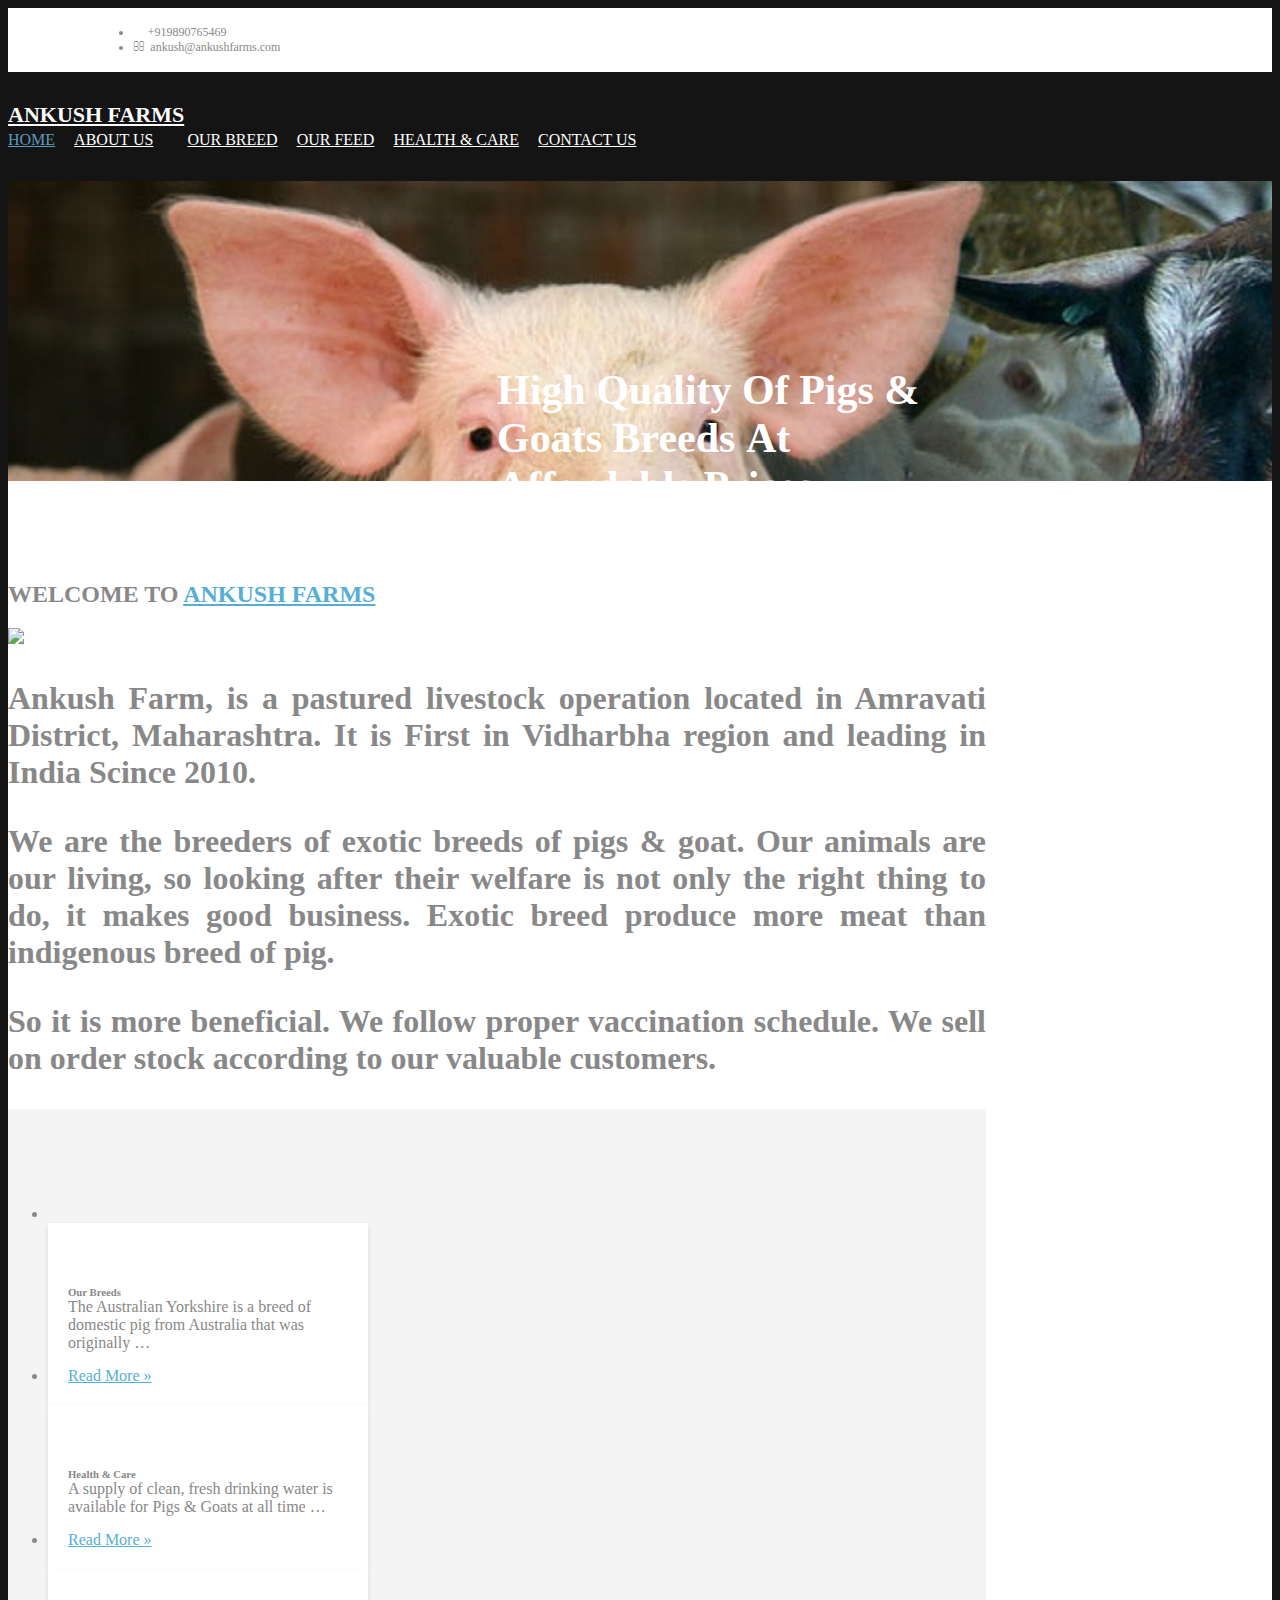
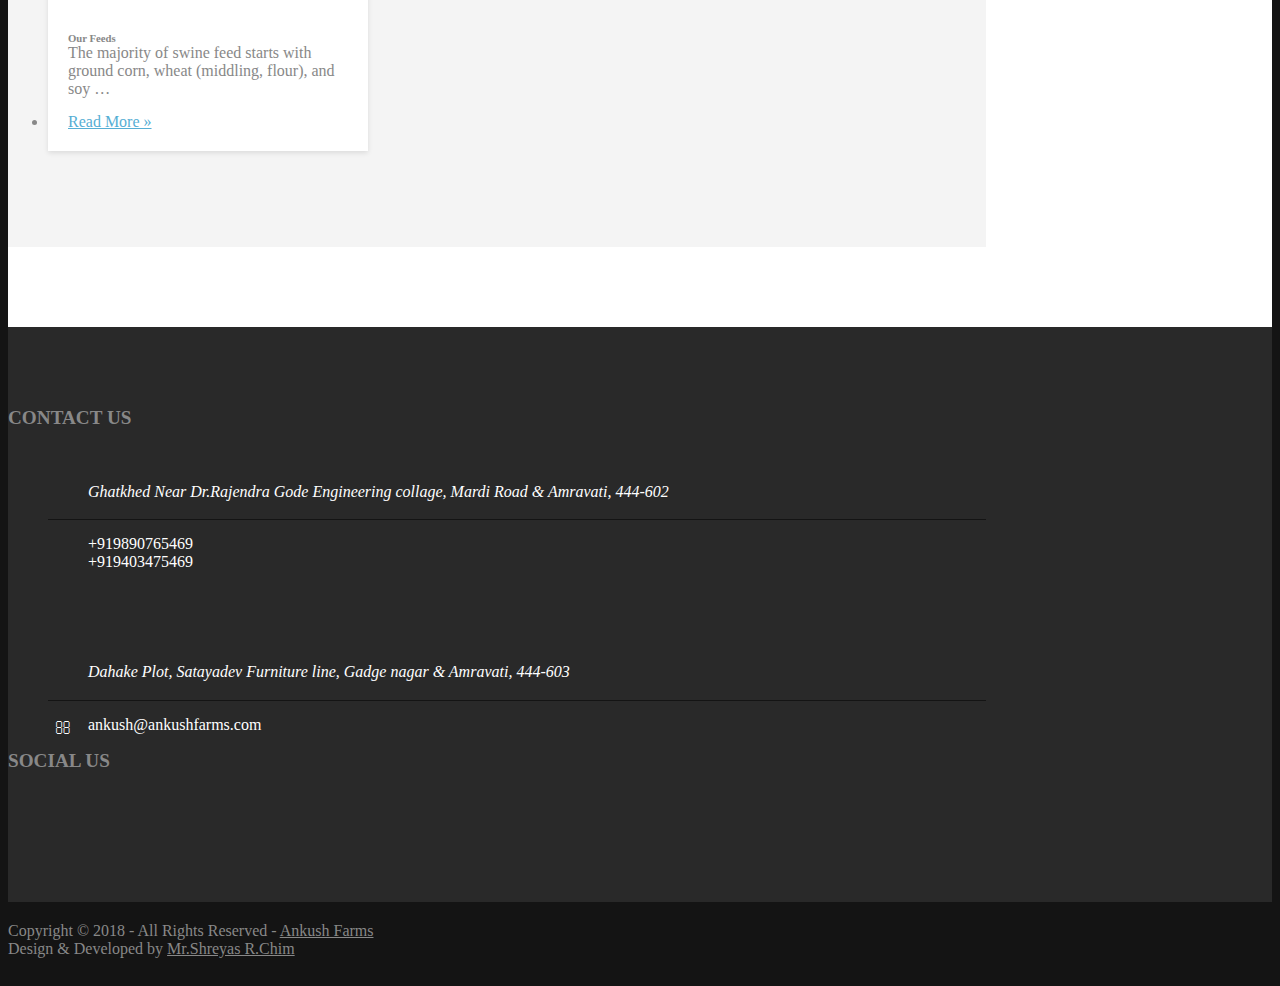
==== index.html @ babc85d3 "change4" ====
<!DOCTYPE html>
<!--
Template Name: AnkushFarms
Author: <a href="http://www.SoftFish.com/">SoftFish</a>
Author URI: http://www.os-templates.com/
Licence: Reserved By SoftFish Developers, CHIMS Corporation
Licence URI: http://www.SoftFish.com/template-terms
-->
<html>
<head>
<title>Pigfarm </title>
<link rel="shortcut icon" href="/favicon.ico">
<meta name="viewport" content="width=device-width, initial-scale=1.0, maximum-scale=1.0">
<meta charset="utf-8">
<meta name="description" content="Ankush Farms is a pastured livestock operation located in Amravati District, Maharashtra. Ankush Farms provide best quality of pigs and goat. High Quality Of Pigs & Goats Breeds At Affordable Prices, Ankush Farms is First in Vidharbha region and leading in India Scince 2010.">
<meta name="keywords" content="ankushfarm ankush farms pigfarms goatfarms breed pigs goats livestock best quality pigs High Quality Of Pigs & Goats Breeds At Affordable Prices
      INDIAS LEADING BREEDER Ankush Farm, is a pastured livestock operation located in Amravati District, Maharashtra.
	  It is First in Vidharbha region and leading in India Scince 2010.We are the breeders of exotic breeds of pigs & goat. Our animals are our living, so looking after their welfare is not only the right thing to do, it makes good business. Exotic breed produce more meat than indigenous breed of pig.
      So it is more beneficial. We follow proper vaccination schedule.We sell on order stock according to our valuable customers"> 
<link href="layout/styles/layout.css" rel="stylesheet" type="text/css" media="all">
</head>
<body id="top">
<!-- ################################################################################################ -->
<!-- ################################################################################################ -->
<!-- ################################################################################################ -->
<div class="wrapper row0">
  <div id="topbar" class="hoc clear"> 
    <!-- ################################################################################################ -->
    <div class="fl_left">
      <ul class="faico clear">
        <li><a class="faicon-facebook" href="https://wwww.facebook.com/ankushfarms"><i class="fa fa-facebook"></i></a></li>
        <li><a class="faicon-pinterest" href="https://in.pinterest.com/aankushfarms"><i class="fa fa-pinterest"></i></a></li>
        <li><a class="faicon-twitter" href="https://twitter.com/AnkushFarms"><i class="fa fa-twitter"></i></a></li>
        <li><a class="faicon-dribble" href="https://dribbble.com/AnkushFarms"><i class="fa fa-dribbble"></i></a></li>
        <li><a class="faicon-linkedin" href="https://www.linkedin.com/in/ankush-farms-572116146/"><i class="fa fa-linkedin"></i></a></li>
        <li><a class="faicon-google-plus" href="https://plus.google.com/u/0/102094042710773319953"><i class="fa fa-google-plus"></i></a></li>
        
      </ul>
    </div>
    <div class="fl_right">
      <ul class="nospace inline pushright">
        <li><i class="fa fa-phone"></i>+919890765469</li>
        <li><i class="fa fa-envelope-o"></i>ankush@ankushfarms.com</li>
      </ul>
    </div>
    <!-- ################################################################################################ -->
  </div>
</div>
<!-- ################################################################################################ -->
<!-- ################################################################################################ -->
<!-- ################################################################################################ -->
<div class="wrapper row1">
  <header id="header" class="hoc clear"> 
    <!-- ################################################################################################ -->
    <div id="logo" class="fl_left">
      <h1><a href="index.html">ANKUSH FARMS</a></h1>
    </div>
    <!-- ################################################################################################ -->
    <nav id="mainav" class="fl_right">
      <ul class="clear">
        <li class="active"><a href="index.html">Home</a></li>
        <li><a href="pages/about-us.html">About Us</a>        </li>
		
        <li><a class="drop" href="#">Our Breed</a>
		 <ul>
                <li><a href="pages/pig-breeds.html">Pigs</a></li>
                <li><a href="pages/goats-breeds.html">Goats</a></li>
          </ul></li>
         
            <li><a href="pages/our-feeds.html">Our Feed</a></li>
        <li><a href="pages/health&care.html">Health & Care</a></li>
		<!--<li><a href="pages/pages/our-team.html">Our Team</a></li>-->
        <li><a href="pages/contact-us.html">Contact Us</a></li>
      </ul>
    </nav>
    <!-- ################################################################################################ -->
  </header>
</div>
<!-- ################################################################################################ -->
<!-- ################################################################################################ -->
<!-- ################################################################################################ -->
<div class="wrapper bgded overlay" style="background-image:url('images/demo/backgrounds/05.jpg');">
  <div id="pageintro" class="hoc clear"> 
    <!-- ################################################################################################ -->
    <article class="introtxt">
      <h2 class="heading">High Quality Of <strong>Pigs & Goats Breeds </strong> At Affordable Prices</h2>
      <p><I>"INDIA'S LEADING BREEDER..."</I></p>
      <!--<footer>
        <ul class="nospace inline pushright">
          <li><a class="btn" href="#">Iaculis diam</a></li>
          <li><a class="btn inverse" href="#">Eget maximus</a></li>
        </ul>
      </footer>-->
    </article>
    <!-- ################################################################################################ -->
  </div>
</div>
<!-- ################################################################################################ -->
<!-- ################################################################################################ -->
<!-- ################################################################################################ -->
<div class="wrapper row3">
  <main class="hoc container clear"> 
    <!-- main body -->
    <!-- ################################################################################################ -->
    <h2 class="font-x3 uppercase btmspace-80 underlined">WELCOME TO <a href="#">ANKUSH FARMS</a></h2>
    <div class="group center btmspace-80">
      <!--<article class="one_quarter first"><span class="icon"><i class="fa fa-balance-scale"></i></span>
        <h4 class="heading"><a href="#">Venenatis</a></h4>
        <p>Mollis et mauris nulla vulputate condimentum semper donec.</p>
      </article>
      <article class="one_quarter"><span class="icon"><i class="fa fa-bank"></i></span>
        <h4 class="heading"><a href="#">Efficitur</a></h4>
        <p>Et varius enim curabitur mollis et lacus tempor sed semper.</p>
      </article>
      <article class="one_quarter"><span class="icon"><i class="fa fa-plane"></i></span>
        <h4 class="heading"><a href="#">Facilisis</a></h4>
        <p>In facilisis vitae nisi ac ultrices duis eget suscipit sapien.</p>
      </article>
      <article class="one_quarter"><span class="icon"><i class="fa fa-graduation-cap"></i></span>
        <h4 class="heading"><a href="#">Placerat</a></h4>
        <p>Sit amet magna eget dapibus maecenas ut efficitur elit.</p>
      </article>--> <div class="inspace-30 borderedbox"> <img class="imgl borderedbox inspace-5" src="images/demo/gallery/ankuis.jpg">
	 <h1 align="justify">
	 <p align="justify"> Ankush Farm, is a pastured livestock operation located in Amravati District, Maharashtra.
	  It is First in Vidharbha region and leading in India Scince 2010.</p>
	  </h1> 
      <h1 align="justify">
        <p align="justify">We are the breeders of exotic breeds of pigs & goat. Our animals are our living, so looking after their welfare is not only the right thing to do, it makes good business. Exotic breed produce more meat than indigenous breed of pig. </p>
        <p align="justify">So it is more beneficial. We follow proper vaccination schedule. We sell on order stock according to our valuable customers.</p>
      </h1>
      </div>
   
   
    <!-- ################################################################################################ -->
    <!-- / main body -->
<!-- ################################################################################################ -->
<!-- ################################################################################################ -->
<!-- ################################################################################################ -->

<!-- ################################################################################################ -->
<!-- ################################################################################################ -->
<!-- ################################################################################################ -->
<div class="wrapper row2">
  <section class="hoc container clear"> 
    <!-- ################################################################################################ -->
    
    <ul class="nospace elements"><li class="one_third">
	  <li class="one_third first"> 
	  
        <article><a href="#"><img src="../images/demo/320x220.png" alt=""></a>
          <div class="txtwrap">
            <h6 class="heading">Our Breeds</h6>
        
            <p>The Australian Yorkshire is a breed of domestic pig from Australia that was originally &hellip;</p>
            <footer><a href="pages/pig-breeds.html">Read More &raquo;</a></footer>
          </div>
        </article>
      </li>
      <li class="one_third">
        <article><a href="#"><img src="../images/demo/320x220.png" alt=""></a>
          <div class="txtwrap">
            <h6 class="heading">Health & Care</h6>
           
            <p>A supply of clean, fresh drinking water is available for Pigs & Goats at all time &hellip;</p>
            <footer><a href="pages/health&care.html">Read More &raquo;</a></footer>
          </div>
        </article>
      </li>
      <li class="one_third">
        <article><img src="../images/demo/320x220.png" alt="">
          <div class="txtwrap">
            <h6 class="heading">Our Feeds </h6>
           
            <p>The majority of swine feed starts with ground corn, wheat (middling, flour), and soy &hellip;</p>
            <footer><a href="pages/our-feeds.html">Read More &raquo;</a></footer>
          </div>
        </article>
      </li>
    </ul>
    <!-- ################################################################################################ -->
  </section>
</div>
<!-- ################################################################################################ -->
   
  </main>
</div>


<div class="wrapper row4">
  <footer id="footer" class="hoc clear"> 
    <!-- ################################################################################################ -->
    <div class="one_third first">
      <h6 class="title">Contact Us</h6>
      <ul class="nospace linklist contact">
        <li><i class="fa fa-map-marker"></i>
          <address>
           Ghatkhed Near Dr.Rajendra Gode Engineering collage, Mardi Road  &amp; Amravati, 444-602
          </address>
        </li>
        <li><i class="fa fa-phone"></i>+919890765469<br>
        +919403475469</li>
        
      </ul>
    </div>
    <div class="one_third">
      <h6 class="title">&nbsp;</h6>
     <ul class="nospace linklist contact">
	 
      <li><i class="fa fa-map-marker"></i>
          <address>
          Dahake Plot, Satayadev Furniture line, Gadge nagar  &amp; Amravati, 444-603
          </address>
        </li>
	  
        <li><i class="fa fa-envelope-o"></i>ankush@ankushfarms.com</li>
        
      
      </ul>
    </div>
    <div class="one_third">
      <h6 class="title">Social Us</h6>
      <ul class="faico clear">
          <li><a class="faicon-facebook" href="https://wwww.facebook.com/ankushfarms"><i class="fa fa-facebook"></i></a></li> 
        <!--<li><a class="faicon-pinterest" href="https://in.pinterest.com/aankushfarms"><i class="fa fa-pinterest"></i></a></li>
		<li><a class="faicon-dribble" href="https://dribbble.com/AnkushFarms"><i class="fa fa-dribbble"></i></a></li>-->
        <li><a class="faicon-twitter" href="https://twitter.com/AnkushFarms"><i class="fa fa-twitter"></i></a></li> 
        
        <li><a class="faicon-linkedin" href="https://www.linkedin.com/in/ankush-farms-572116146/"><i class="fa fa-linkedin"></i></a></li> 
        <li><a class="faicon-google-plus" href="https://plus.google.com/u/0/102094042710773319953"><i class="fa fa-google-plus"></i></a></li>
      </ul>
    </div>
    <!-- ################################################################################################ -->
  </footer>
</div>
<!-- ################################################################################################ -->
<!-- ################################################################################################ -->
<!-- ################################################################################################ -->
<div class="wrapper row5">
  <div id="copyright" class="hoc clear"> 
    <!-- ################################################################################################ -->
    <p class="fl_left">Copyright &copy; 2018 - All Rights Reserved - <a href="#">Ankush Farms</a></p>
    <p class="fl_right">Design & Developed by <a target="_blank" href="#" title="SoftFish">Mr.Shreyas R.Chim</a></p>
    <!-- ################################################################################################ -->
  </div>
</div
<!-- ################################################################################################ -->
<!-- ################################################################################################ -->
<!-- ################################################################################################ -->
<a id="backtotop" href="#top"><i class="fa fa-chevron-up"></i></a>
<!-- JAVASCRIPTS -->
<script src="layout/scripts/jquery.min.js"></script>
<script src="layout/scripts/jquery.backtotop.js"></script>
<script src="layout/scripts/jquery.mobilemenu.js"></script>
<!-- IE9 Placeholder Support -->
<script src="ankushfarms/layout/scripts/jquery.placeholder.min.js"></script>
<!-- / IE9 Placeholder Support -->
</body>
</html>
---- layout/styles/layout.css ----
@charset "utf-8";
/*
Template Name: Ligerrat
Author: <a href="http://www.os-templates.com/">OS Templates</a>
Author URI: http://www.os-templates.com/
Licence: Free to use under our free template licence terms
Licence URI: http://www.os-templates.com/template-terms
File: Layout CSS
*/

@import url("fontawesome-4.5.0.min.css");
@import url("framework.css");

/* Rows
--------------------------------------------------------------------------------------------------------------- */
.row0, .row0 a{}
.row1, .row1 a{}
.row2, .row2 a{}
.row3, .row3 a{}
.row4, .row4 a{}
.row5, .row5 a{}


/* Top Bar
--------------------------------------------------------------------------------------------------------------- */
#topbar{padding:5px 0; font-size:12px;}

#topbar .fl_right{margin-top:4px;}
#topbar .fl_right .inline > li i{margin:0 5px 0 0; line-height:normal;}


/* Header
--------------------------------------------------------------------------------------------------------------- */
#header{padding:30px 0 0 0;}

#header #logo{margin-top:;}
#header #logo h1{margin:0; padding:0; font-size:22px; text-transform:uppercase;}


/* Page Intro
--------------------------------------------------------------------------------------------------------------- */
#pageintro{padding:150px 0;}

#pageintro .introtxt{display:block; float:right; max-width:50%;}
#pageintro .introtxt .heading{margin-bottom:30px; font-size:42px;}
#pageintro .introtxt p{margin-bottom:30px; font-size:16px;}


/* Content Area
--------------------------------------------------------------------------------------------------------------- */
.container{padding:80px 0;}

/* Content */
.container .content{}

/* Elements */
.elements li:last-child{margin-bottom:0;}/* Used for mobile devices when elements stack */
.elements article{display:inline-block; width:100%; max-width:320px; height:100%;}
.elements .txtwrap{padding:20px;}
.elements .txtwrap .heading{margin-bottom:0;}
.elements .txtwrap time{display:block; font-size:.8rem; margin-bottom:10px;}
.elements .txtwrap p{margin:0 0 15px 0;}
.elements .txtwrap p:last-child{margin-bottom:0;}
.elements .txtwrap footer{}

/* Comments */
#comments ul{margin:0 0 40px 0; padding:0; list-style:none;}
#comments li{margin:0 0 10px 0; padding:15px;}
#comments .avatar{float:right; margin:0 0 10px 10px; padding:3px; border:1px solid;}
#comments address{font-weight:bold;}
#comments time{font-size:smaller;}
#comments .comcont{display:block; margin:0; padding:0;}
#comments .comcont p{margin:10px 5px 10px 0; padding:0;}

#comments form{display:block; width:100%;}
#comments input, #comments textarea{width:100%; padding:10px; border:1px solid;}
#comments textarea{overflow:auto;}
#comments div{margin-bottom:15px;}
#comments input[type="submit"], #comments input[type="reset"]{display:inline-block; width:auto; min-width:150px; margin:0; padding:8px 5px; cursor:pointer;}

/* Sidebar */
.container .sidebar{}

.sidebar .sdb_holder{margin-bottom:50px;}
.sidebar .sdb_holder:last-child{margin-bottom:0;}


/* Testimonials
--------------------------------------------------------------------------------------------------------------- */
#testimonials{}
#testimonials li{}
#testimonials li:last-child{margin-bottom:0;}/* Used in mobile devices */
#testimonials li blockquote{display:block; position:relative; width:100%; margin:0 0 30px 0; padding:30px; line-height:1.4; z-index:1;}
#testimonials li blockquote::before{display:block; position:absolute; top:-15px; left:15px; padding:0 8px; font-family:"FontAwesome"; font-size:22px; content:"\f10d";}
#testimonials li blockquote::after{display:block; position:absolute; bottom:0; left:25px; margin-bottom:-18px; content:""; border:solid; border-width:18px 0 18px 18px; border-color:transparent;}
#testimonials li figure{}
#testimonials li figure img{float:left; margin-right:15px;}
#testimonials li figure figcaption{float:left; margin:15px 0 0 0;}
#testimonials li figure figcaption *{display:block; margin:0; padding:0; line-height:1;}
#testimonials li figure figcaption strong{margin-bottom:5px;}
#testimonials li figure figcaption br{display:none;}
#testimonials li figure figcaption em{font-size:.8rem;}


/* Footer
--------------------------------------------------------------------------------------------------------------- */
#footer{padding:80px 0;}

#footer .title{margin:0 0 50px 0; padding:0; font-size:1.2rem; text-transform:uppercase;}

#footer .linklist li{display:block; margin-bottom:15px; padding:0 0 15px 0; border-bottom:1px solid;}
#footer .linklist li:last-child{margin:0; padding:0; border:none;}
#footer .linklist li::before, #footer .linklist li::after{display:table; content:"";}
#footer .linklist li, #footer .linklist li::after{clear:both;}

#footer .contact{}
#footer .contact.linklist li, #footer .contact.linklist li:last-child{position:relative; padding-left:40px;}
#footer .contact li *{margin:0; padding:0; line-height:1.6;}
#footer .contact li i{display:block; position:absolute; top:0; left:0; width:30px; font-size:16px; text-align:center;}


/* Copyright
--------------------------------------------------------------------------------------------------------------- */
#copyright{padding:20px 0;}
#copyright *{margin:0; padding:0;}


/* Transition Fade
--------------------------------------------------------------------------------------------------------------- */
*, *::before, *::after{transition:all .3s ease-in-out;}
#mainav form *{transition:none !important;}


/* ------------------------------------------------------------------------------------------------------------ */
/* ------------------------------------------------------------------------------------------------------------ */
/* ------------------------------------------------------------------------------------------------------------ */
/* ------------------------------------------------------------------------------------------------------------ */
/* ------------------------------------------------------------------------------------------------------------ */


/* Navigation
--------------------------------------------------------------------------------------------------------------- */
nav ul, nav ol{margin:0; padding:0; list-style:none;}

#mainav, #breadcrumb, .sidebar nav{line-height:normal;}
#mainav .drop::after, #mainav li li .drop::after, #breadcrumb li a::after, .sidebar nav a::after{position:absolute; font-family:"FontAwesome"; font-size:10px; line-height:10px;}

/* Top Navigation */
#mainav{}
#mainav ul.clear{margin-top:3px;}
#mainav ul{text-transform:uppercase;}
#mainav ul ul{z-index:9999; position:absolute; width:180px; text-transform:none;}
#mainav ul ul ul{left:180px; top:0;}
#mainav li{display:inline-block; position:relative; margin:0 15px 0 0; padding:0;}
#mainav li:last-child{margin-right:0;}
#mainav li li{width:100%; margin:0;}
#mainav li a{display:block; padding:0 0 32px 0;}
#mainav li li a{border:solid; border-width:0 0 1px 0;}
#mainav .drop{padding-left:15px;}
#mainav li li a, #mainav li li .drop{display:block; margin:0; padding:10px 15px;}
#mainav .drop::after, #mainav li li .drop::after{content:"\f0d7";}
#mainav .drop::after{top:5px; left:5px;}
#mainav li li .drop::after{top:15px; left:5px;}
#mainav ul ul{visibility:hidden; opacity:0;}
#mainav ul li:hover > ul{visibility:visible; opacity:1;}

#mainav form{display:none; margin:0; padding:0;}
#mainav form select, #mainav form select option{display:block; cursor:pointer; outline:none;}
#mainav form select{width:100%; padding:5px; border:1px solid;}
#mainav form select option{margin:5px; padding:0; border:none;}

/* Breadcrumb */
#breadcrumb{padding:15px 0; text-transform:uppercase;}
#breadcrumb ul{margin:0; padding:0; list-style:none;}
#breadcrumb li{display:inline-block; margin:0 6px 0 0; padding:0;}
#breadcrumb li a{display:block; position:relative; margin:0; padding:0 12px 0 0; font-size:12px;}
#breadcrumb li a::after{top:3px; right:0; content:"\f101";}
#breadcrumb li:last-child a{margin:0; padding:0;}
#breadcrumb li:last-child a::after{display:none;}

/* Sidebar Navigation */
.sidebar nav{display:block; width:100%;}
.sidebar nav li{margin:0 0 3px 0; padding:0;}
.sidebar nav a{display:block; position:relative; margin:0; padding:5px 10px 5px 15px; text-decoration:none; border:solid; border-width:0 0 1px 0;}
.sidebar nav a::after{top:9px; left:5px; content:"\f101";}
.sidebar nav ul ul a{padding-left:35px;}
.sidebar nav ul ul a::after{left:25px;}
.sidebar nav ul ul ul a{padding-left:55px;}
.sidebar nav ul ul ul a::after{left:45px;}

/* Pagination */
.pagination{display:block; width:100%; text-align:center; clear:both;}
.pagination li{display:inline-block; margin:0 2px 0 0;}
.pagination li:last-child{margin-right:0;}
.pagination a, .pagination strong{display:block; padding:8px 11px; border:1px solid; background-clip:padding-box; font-weight:normal;}

/* Back to Top */
#backtotop{z-index:999; display:inline-block; position:fixed; visibility:hidden; bottom:20px; right:20px; width:36px; height:36px; line-height:36px; font-size:16px; text-align:center; opacity:.2;}
#backtotop i{display:block; width:100%; height:100%; line-height:inherit;}
#backtotop.visible{visibility:visible; opacity:.5;}
#backtotop:hover{opacity:1;}


/* Tables
--------------------------------------------------------------------------------------------------------------- */
table, th, td{border:1px solid; border-collapse:collapse; vertical-align:top;}
table, th{table-layout:auto;}
table{width:100%; margin-bottom:15px;}
th, td{padding:5px 8px;}
td{border-width:0 1px;}


/* Gallery
--------------------------------------------------------------------------------------------------------------- */
#gallery{display:block; width:100%; margin-bottom:50px;}
#gallery figure figcaption{display:block; width:100%; clear:both;}
#gallery li{margin-bottom:30px;}


/* Font Awesome Social Icons
--------------------------------------------------------------------------------------------------------------- */
.faico{margin:0; padding:0; list-style:none;}
.faico li{display:inline-block; float:left; margin:0 12px 0 0; padding:0; line-height:normal;}
.faico li:last-child{margin-right:0;}

.faico a{display:block; height:30px; line-height:30px; font-size:14px; text-align:center;}
.faico a{color:inherit; background-color:transparent;}

.faicon-dribble:hover{color:#EA4C89;}
.faicon-facebook:hover{color:#3B5998;}
.faicon-google-plus:hover{color:#DB4A39;}
.faicon-linkedin:hover{color:#0E76A8;}
.faicon-pinterest:hover{color:#C8232C;}
.faicon-rss:hover{color:#EE802F;}
.faicon-twitter:hover{color:#00ACEE;}


/* ------------------------------------------------------------------------------------------------------------ */
/* ------------------------------------------------------------------------------------------------------------ */
/* ------------------------------------------------------------------------------------------------------------ */
/* ------------------------------------------------------------------------------------------------------------ */
/* ------------------------------------------------------------------------------------------------------------ */


/* Colours
--------------------------------------------------------------------------------------------------------------- */
body{color:#888888; background-color:#141414;}
a{color:#56AED4;}
a:active, a:focus{background:transparent;}/* IE10 + 11 Bugfix - prevents grey background */
hr, .borderedbox{border-color:#D7D7D7;}
label span{color:#FF0000; background-color:inherit;}
input:focus, textarea:focus, *:required:focus{border-color:#56AED4;}
.overlay{color:#FFFFFF; background-color:inherit;}
.overlay::after{color:inherit; background-color:rgba(0,0,0,.55);}

.btn, .btn.inverse:hover{color:#FFFFFF; background-color:#56AED4; border-color:#56AED4;}
.btn:hover, .btn.inverse{color:inherit; background-color:transparent; border-color:inherit;}

.icon{color:inherit;}
.icon::before, .icon::after{background-color:#F4F4F4;}
article:hover .icon::before, article:hover .icon::after{}

.underlined::before{background-color:#D7D7D7;}
.underlined::after{color:#D7D7D7; background-color:#FFFFFF;}
.bgded .underlined::after{background-color:#000000;}


/* Rows */
.row0{color:#888888; background-color:#FFFFFF;}
.row1{color:#FFFFFF; background-color:#141414;}
.row2{color:#888888; background-color:#F4F4F4;}
.row3{color:#888888; background-color:#FFFFFF;}
.row4{color:#FFFFFF; background-color:#292929;}
.row5, .row5 a{color:#888888; background-color:#141414;}

.row2 .underlined::after{background-color:#F4F4F4;}
.row4 .underlined::after{background-color:#292929;}


/* Header */
#header #logo *{color:inherit;}


/* Content Area */
.elements article{color:#888888; background-color:#FFFFFF; box-shadow:0px 2px 5px rgba(0,0,0,.1);}


/* Testimonials */
#testimonials li blockquote{color:#FFFFFF; background-color:rgba(41,41,41,.5);}/* #292929 */
#testimonials li blockquote::before{color:#888888; background-color:#141414;}
#testimonials li blockquote::after{border-left-color:rgba(41,41,41,.5);}


/* Footer */
#footer .title{color:#888888;}
#footer .linklist li{border-color:#141414;}


/* Navigation */
#mainav li a{color:inherit;}
#mainav .active a, #mainav a:hover, #mainav li:hover > a{color:#5B9BBD; background-color:inherit;}
#mainav li li a, #mainav .active li a{color:#FFFFFF; background-color:rgba(0,0,0,.6); border-color:rgba(0,0,0,.6);}
#mainav li li:hover > a, #mainav .active .active > a{color:#FFFFFF; background-color:#5B9BBD;}
#mainav form select{color:#FFFFFF; background-color:#141414; border-color:rgba(136,136,136,.5);/* #888888 */}

#breadcrumb a{color:#888888; background-color:inherit;}
#breadcrumb li:last-child a{color:#56AED4;}

.container .sidebar nav a{color:inherit; border-color:#D7D7D7;}
.container .sidebar nav a:hover{color:#56AED4;}

.pagination a, .pagination strong{border-color:#D7D7D7;}
.pagination .current *{color:#FFFFFF; background-color:#56AED4;}

#backtotop{color:#FFFFFF; background-color:#56AED4;}


/* Tables + Comments */
table, th, td, #comments .avatar, #comments input, #comments textarea{border-color:#D7D7D7;}
#comments input:focus, #comments textarea:focus, #comments *:required:focus{border-color:#56AED4;}
th{color:#FFFFFF; background-color:#373737;}
tr, #comments li, #comments input[type="submit"], #comments input[type="reset"]{color:inherit; background-color:#FBFBFB;}
tr:nth-child(even), #comments li:nth-child(even){color:inherit; background-color:#F7F7F7;}
table a, #comments a{background-color:inherit;}


/* ------------------------------------------------------------------------------------------------------------ */
/* ------------------------------------------------------------------------------------------------------------ */
/* ------------------------------------------------------------------------------------------------------------ */
/* ------------------------------------------------------------------------------------------------------------ */
/* ------------------------------------------------------------------------------------------------------------ */


/* Media Queries
--------------------------------------------------------------------------------------------------------------- */
@-ms-viewport{width:device-width;}


/* Max Wrapper Width - Laptop, Desktop etc.
--------------------------------------------------------------------------------------------------------------- */
@media screen and (min-width:978px){
	.hoc{max-width:978px;}
}


/* Mobile Devices
--------------------------------------------------------------------------------------------------------------- */
@media screen and (max-width:900px){
	.hoc{max-width:90%;}

	#topbar{}

	#header{padding-bottom:30px;}

	#mainav{}
	#mainav ul{display:none;}
	#mainav form{display:block;}

	#breadcrumb{}

	.container{}
	#comments input[type="reset"]{margin-top:10px;}
	.pagination li{display:inline-block; margin:0 5px 5px 0;}

	#footer{}

	#copyright{}
	#copyright p:first-of-type{margin-bottom:10px;}
}


@media screen and (max-width:750px){
	.imgl, .imgr{display:inline-block; float:none; margin:0 0 10px 0;}
	.fl_left, .fl_right{display:block; float:none;}
	.one_half, .one_third, .two_third, .one_quarter, .two_quarter, .three_quarter{display:block; float:none; width:auto; margin:0 0 30px 0; padding:0;}

	#topbar{padding:10px 0 15px; text-align:center;}
	#topbar .faico li{float:none;}
	#topbar .fl_right ul{margin:0; line-height:normal;}
	#topbar .fl_right ul li{display:inline-block; margin-right:20px;}
	#topbar .fl_right ul li:last-child{margin-right:0;}

	#header{text-align:center;}
	#header #logo{margin-bottom:15px;}

	#pageintro .introtxt{max-width:none; float:none;}
	#pageintro .introtxt .heading{font-size:36px;}

	#footer{padding-bottom:50px;}
}

@media screen and (max-width:450px){}


/* Other
--------------------------------------------------------------------------------------------------------------- */
@media screen and (max-width:650px){
	.scrollable{display:block; width:100%; margin:0 0 30px 0; padding:0 0 15px 0; overflow:auto; overflow-x:scroll;}
	.scrollable table{margin:0; padding:0; white-space:nowrap;}

	.inline li{display:block; margin-bottom:10px;}
	.pushright li{margin-right:0;}

	.font-x2{font-size:1.4rem;}
	.font-x3{font-size:1.6rem;}
}
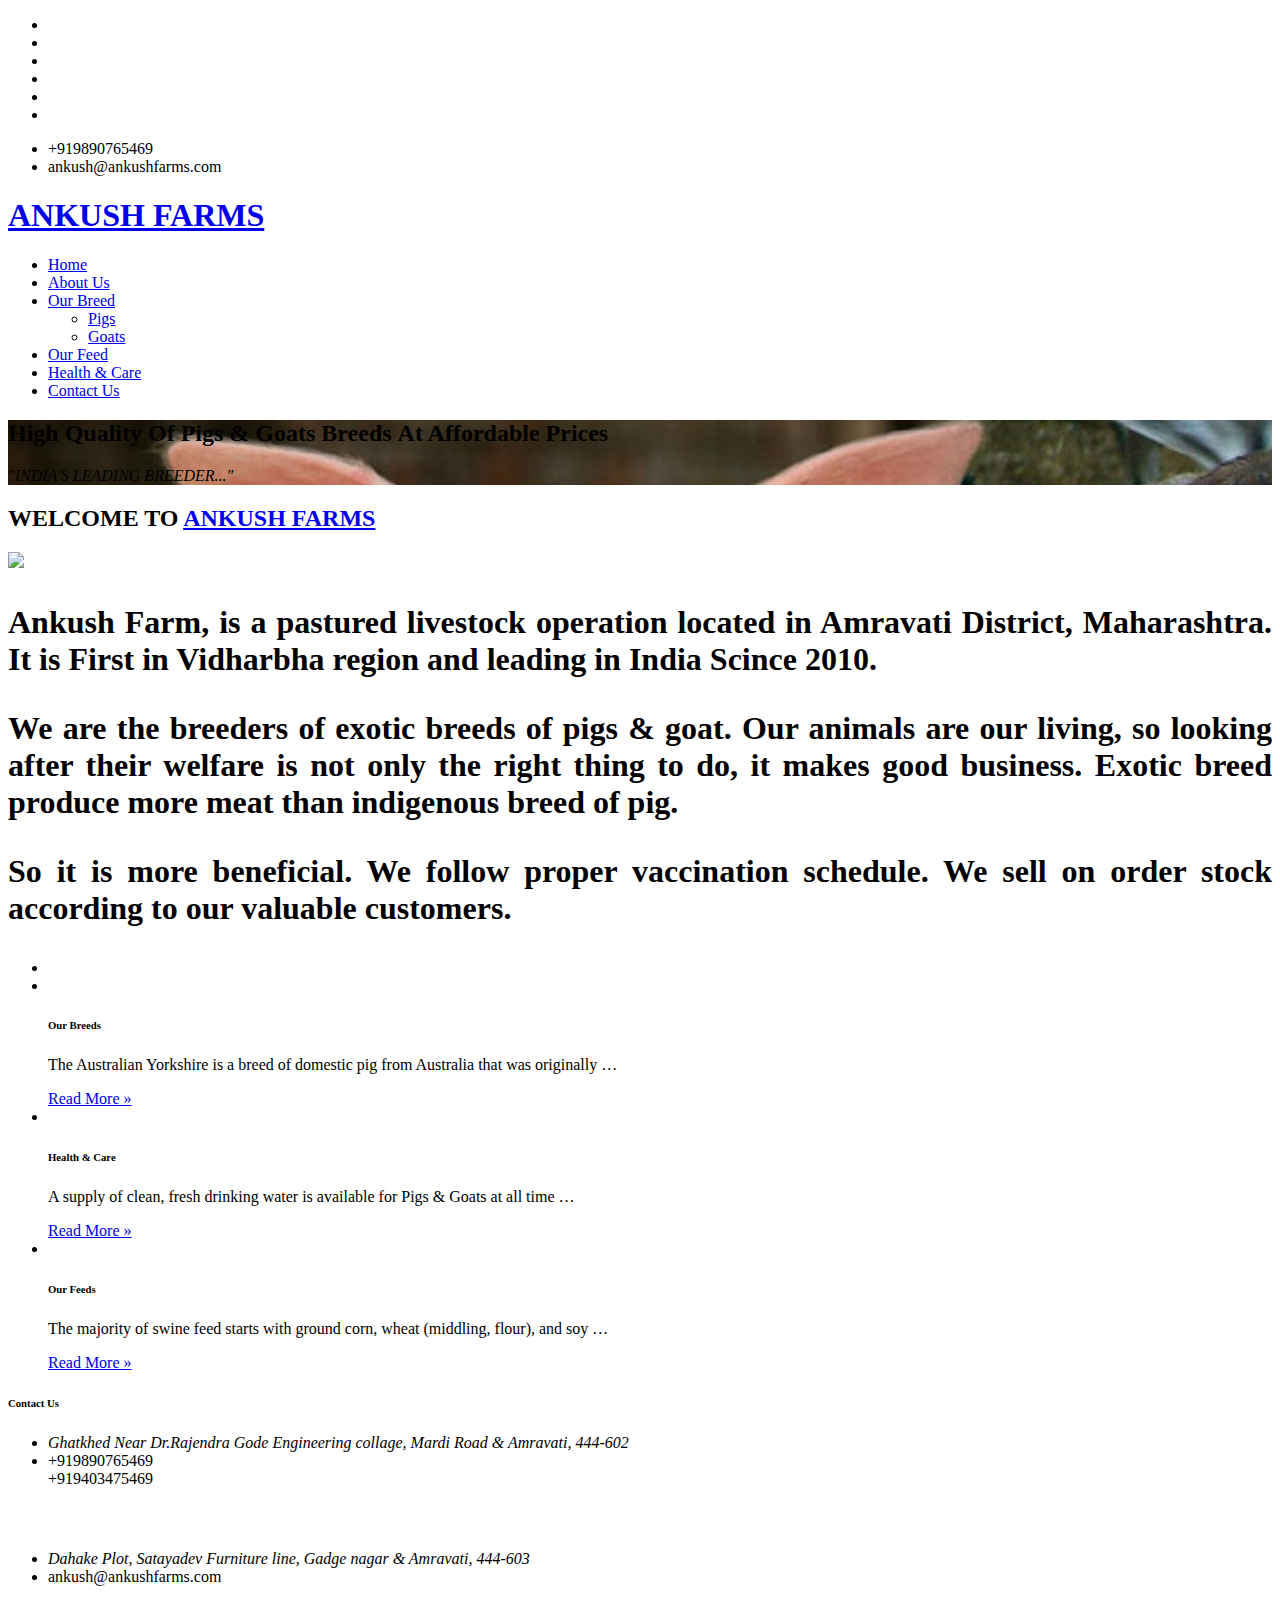
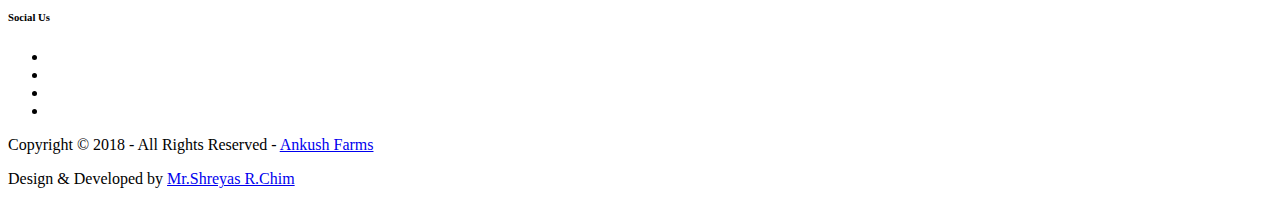
==== commit 0926c05a: "v2" ====
--- a/index.html
+++ b/index.html
@@ -17,7 +17,7 @@
       INDIAS LEADING BREEDER Ankush Farm, is a pastured livestock operation located in Amravati District, Maharashtra.
 	  It is First in Vidharbha region and leading in India Scince 2010.We are the breeders of exotic breeds of pigs & goat. Our animals are our living, so looking after their welfare is not only the right thing to do, it makes good business. Exotic breed produce more meat than indigenous breed of pig.
       So it is more beneficial. We follow proper vaccination schedule.We sell on order stock according to our valuable customers"> 
-<link href="layout/styles/layout.css" rel="stylesheet" type="text/css" media="all">
+<link href="/ankushfarms/layout/styles/layout.css" rel="stylesheet" type="text/css" media="all">
 </head>
 <body id="top">
 <!-- ################################################################################################ -->
@@ -119,7 +119,7 @@
       <article class="one_quarter"><span class="icon"><i class="fa fa-graduation-cap"></i></span>
         <h4 class="heading"><a href="#">Placerat</a></h4>
         <p>Sit amet magna eget dapibus maecenas ut efficitur elit.</p>
-      </article>--> <div class="inspace-30 borderedbox"> <img class="imgl borderedbox inspace-5" src="images/demo/gallery/ankuis.jpg">
+      </article>--> <div class="inspace-30 borderedbox"> <img class="imgl borderedbox inspace-5" src="/ankushfarms/images/demo/gallery/ankuis.jpg">
 	 <h1 align="justify">
 	 <p align="justify"> Ankush Farm, is a pastured livestock operation located in Amravati District, Maharashtra.
 	  It is First in Vidharbha region and leading in India Scince 2010.</p>
@@ -248,11 +248,11 @@
 <!-- ################################################################################################ -->
 <a id="backtotop" href="#top"><i class="fa fa-chevron-up"></i></a>
 <!-- JAVASCRIPTS -->
-<script src="layout/scripts/jquery.min.js"></script>
-<script src="layout/scripts/jquery.backtotop.js"></script>
-<script src="layout/scripts/jquery.mobilemenu.js"></script>
+<script src="/ankushfarms/layout/scripts/jquery.min.js"></script>
+<script src="/ankushfarms/layout/scripts/jquery.backtotop.js"></script>
+<script src="/ankushfarms/layout/scripts/jquery.mobilemenu.js"></script>
 <!-- IE9 Placeholder Support -->
-<script src="ankushfarms/layout/scripts/jquery.placeholder.min.js"></script>
+<script src="/ankushfarms/layout/scripts/jquery.placeholder.min.js"></script>
 <!-- / IE9 Placeholder Support -->
 </body>
 </html>
